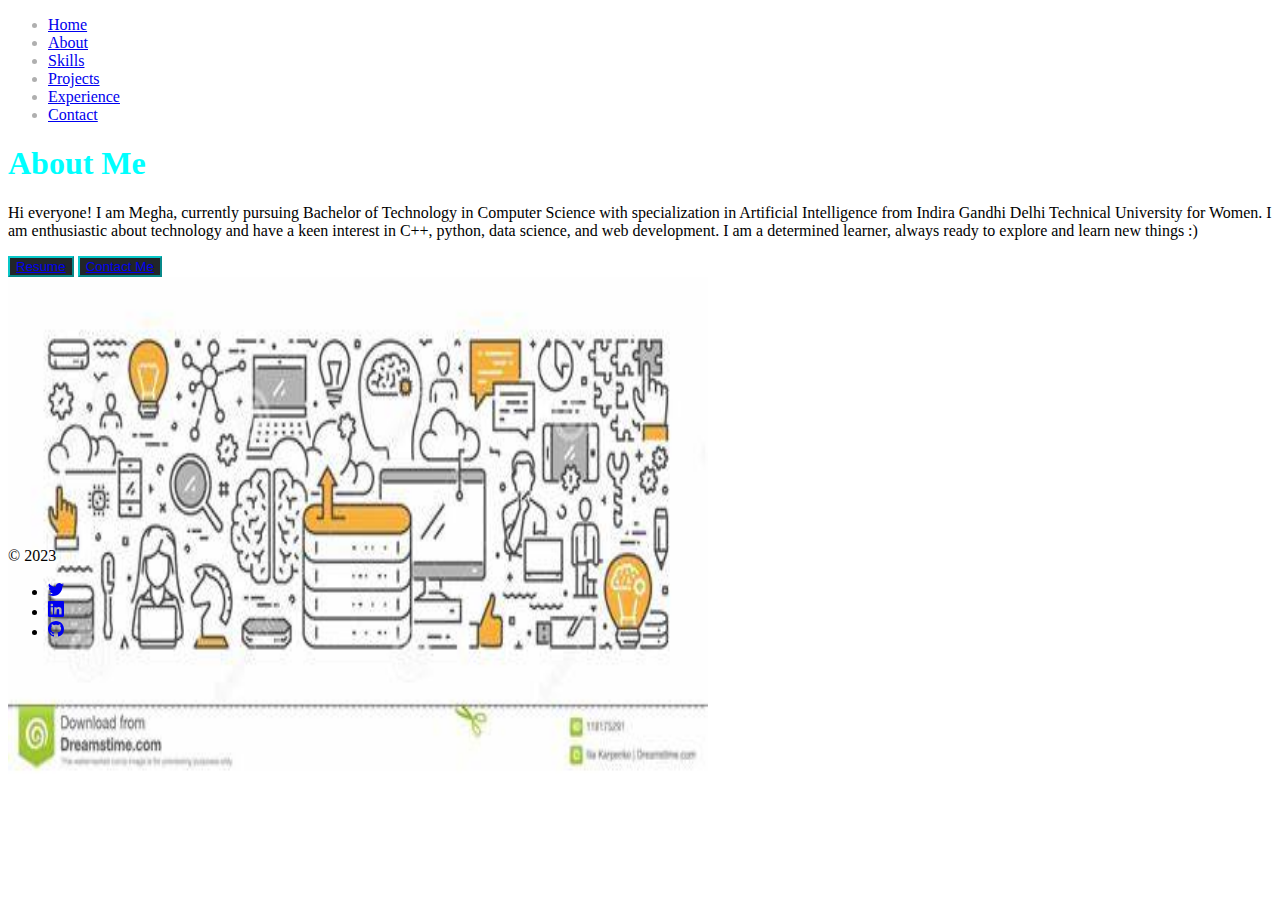
==== about.html @ b84f0236 "Add files via upload" ====
<!DOCTYPE html>
<html lang="en" data-bs-theme="dark">
<head>
    <meta charset="UTF-8">
    <meta name="viewport" content="width=device-width, initial-scale=1.0">
    <title>Portfolio | Megha Arora</title>
    <link href="https://cdn.jsdelivr.net/npm/bootstrap@5.3.0/dist/css/bootstrap.min.css" rel="stylesheet" integrity="sha384-9ndCyUaIbzAi2FUVXJi0CjmCapSmO7SnpJef0486qhLnuZ2cdeRhO02iuK6FUUVM" crossorigin="anonymous">
    <link rel="stylesheet" href="./style.css">
</head>
<body>
    
    <section id="navbar" class="navbar-custom">

        <div class="container">
            <header class="d-flex justify-content-center py-3">
              <ul class="nav nav-pills">
                <li class="nav-item navbar-text"><a href="./index.html" class="nav-link">Home</a></li>
                <li class="nav-item navbar-text"><a href="./about.html" class="nav-link">About</a></li>
                <li class="nav-item navbar-text"><a href="./skills.html" class="nav-link">Skills</a></li>
                <li class="nav-item navbar-text"><a href="./projects.html" class="nav-link">Projects</a></li>
                <li class="nav-item navbar-text"><a href="./experience.html" class="nav-link">Experience</a></li>
                <li class="nav-item navbar-text"><a href="./contact.html" class="nav-link">Contact</a></li>
              </ul>
            </header>
        </div>

    </section>

    <section id="about">

        <div class="px-4 pt-5 my-5 text-center">
            <h1 class="display-4 fw-bold text-body-emphasis">
              <span class="text-color-1">
                About Me
              </span>
            </h1>

            <div class="col-lg-8 mx-auto">
              <p class="lead mb-4">
                Hi everyone! I am Megha, currently pursuing Bachelor of Technology in Computer Science with specialization in Artificial Intelligence from Indira Gandhi Delhi Technical University for Women. I am enthusiastic about technology and have a keen interest in C++, python, data science, and web development. I am a determined learner, always ready to explore and learn new things :)
              </p>
              <div class="d-grid gap-2 d-sm-flex justify-content-sm-center mb-5">
                
                <button type="button" class="btn btn-primary btn-lg px-4 botton-hover">
                    <a href="https://drive.google.com/file/d/1XfIhWzcktigXRvPFNTQc0KBY2PpPONyY/view?usp=sharing" class="nav-link">Resume</a>
                </button>
                
                <button type="button" class="btn btn-primary btn-lg px-4 botton-hover">
                    <a href="./contact.html" class="nav-link">Contact Me</a>
                </button>
              </div>
            </div>
            <div class="overflow-hidden" style="max-height: 30vh;">
              <div class="container px-5">
                <img src="./images/about-image.jpeg" class="img-fluid border rounded-3 shadow-lg mb-4" alt="my-image" width="700" height="500" loading="lazy">
              </div>
            </div>
          </div>

    </section>

    <section id="footer">

        <div class="container">
          <footer class="d-flex flex-wrap justify-content-between align-items-center py-3 my-4 border-top">
            <div class="col-md-4 d-flex align-items-center">
              <span class="mb-3 mb-md-0 text-body-secondary">© 2023</span>
            </div>
        
            <ul class="nav col-md-4 justify-content-end list-unstyled d-flex">
              <li class="ms-3">
                <a class="text-body-secondary" href="https://twitter.com/MeghaaAroraa">
                  <svg xmlns="http://www.w3.org/2000/svg" width="16" height="16" fill="currentColor" class="bi bi-twitter" viewBox="0 0 16 16">
                    <path d="M5.026 15c6.038 0 9.341-5.003 9.341-9.334 0-.14 0-.282-.006-.422A6.685 6.685 0 0 0 16 3.542a6.658 6.658 0 0 1-1.889.518 3.301 3.301 0 0 0 1.447-1.817 6.533 6.533 0 0 1-2.087.793A3.286 3.286 0 0 0 7.875 6.03a9.325 9.325 0 0 1-6.767-3.429 3.289 3.289 0 0 0 1.018 4.382A3.323 3.323 0 0 1 .64 6.575v.045a3.288 3.288 0 0 0 2.632 3.218 3.203 3.203 0 0 1-.865.115 3.23 3.23 0 0 1-.614-.057 3.283 3.283 0 0 0 3.067 2.277A6.588 6.588 0 0 1 .78 13.58a6.32 6.32 0 0 1-.78-.045A9.344 9.344 0 0 0 5.026 15z"/>
                  </svg>
                </a>
              </li>
  
              <li class="ms-3">
                <a class="text-body-secondary" href="https://www.linkedin.com/in/meghaaroraa/">
                  <svg xmlns="http://www.w3.org/2000/svg" width="16" height="16" fill="currentColor" class="bi bi-linkedin" viewBox="0 0 16 16">
                    <path d="M0 1.146C0 .513.526 0 1.175 0h13.65C15.474 0 16 .513 16 1.146v13.708c0 .633-.526 1.146-1.175 1.146H1.175C.526 16 0 15.487 0 14.854V1.146zm4.943 12.248V6.169H2.542v7.225h2.401zm-1.2-8.212c.837 0 1.358-.554 1.358-1.248-.015-.709-.52-1.248-1.342-1.248-.822 0-1.359.54-1.359 1.248 0 .694.521 1.248 1.327 1.248h.016zm4.908 8.212V9.359c0-.216.016-.432.08-.586.173-.431.568-.878 1.232-.878.869 0 1.216.662 1.216 1.634v3.865h2.401V9.25c0-2.22-1.184-3.252-2.764-3.252-1.274 0-1.845.7-2.165 1.193v.025h-.016a5.54 5.54 0 0 1 .016-.025V6.169h-2.4c.03.678 0 7.225 0 7.225h2.4z"/>
                  </svg>
                </a>
              </li>
  
              <li class="ms-3">
                <a class="text-body-secondary" href="https://github.com/meghaaroraa">
                  <svg xmlns="http://www.w3.org/2000/svg" width="16" height="16" fill="currentColor" class="bi bi-github" viewBox="0 0 16 16">
                    <path d="M8 0C3.58 0 0 3.58 0 8c0 3.54 2.29 6.53 5.47 7.59.4.07.55-.17.55-.38 0-.19-.01-.82-.01-1.49-2.01.37-2.53-.49-2.69-.94-.09-.23-.48-.94-.82-1.13-.28-.15-.68-.52-.01-.53.63-.01 1.08.58 1.23.82.72 1.21 1.87.87 2.33.66.07-.52.28-.87.51-1.07-1.78-.2-3.64-.89-3.64-3.95 0-.87.31-1.59.82-2.15-.08-.2-.36-1.02.08-2.12 0 0 .67-.21 2.2.82.64-.18 1.32-.27 2-.27.68 0 1.36.09 2 .27 1.53-1.04 2.2-.82 2.2-.82.44 1.1.16 1.92.08 2.12.51.56.82 1.27.82 2.15 0 3.07-1.87 3.75-3.65 3.95.29.25.54.73.54 1.48 0 1.07-.01 1.93-.01 2.2 0 .21.15.46.55.38A8.012 8.012 0 0 0 16 8c0-4.42-3.58-8-8-8z"/>
                  </svg>
                </a>
              </li>
            </ul>
          </footer>
        </div>
  
      </section>

    <script src="https://cdn.jsdelivr.net/npm/bootstrap@5.3.0/dist/js/bootstrap.bundle.min.js" integrity="sha384-geWF76RCwLtnZ8qwWowPQNguL3RmwHVBC9FhGdlKrxdiJJigb/j/68SIy3Te4Bkz" crossorigin="anonymous"></script>
</body>
</html>
---- style.css ----
/* change the brand and text color */
.navbar-custom .navbar-brand,
.navbar-custom .navbar-text {
    color: #afafaf;
}

/* change the color of active or hovered links */
.navbar-custom .nav-item.active .nav-link,
.navbar-custom .nav-item:focus .nav-link,
.navbar-custom .nav-item:hover .nav-link {
    color: white;
}

.small-text{
    font-size: 20px;
    font-weight: lighter;
}

.text-color-1{
    color: aqua;
}

.btn-primary {
    color: #adb5bd;
    background-color: #212529;
    border-color: rgba(0, 255, 255, 0.75); /*set the color you want here*/
}
.btn-primary:hover, .btn-primary:focus, .btn-primary:active, .btn-primary.active, .open>.dropdown-toggle.btn-primary {
    color: #fff;
    background-color: rgba(0, 255, 255, 0.75);
    border-color: rgba(0, 255, 255, 0.75); /*set the color you want here*/
}
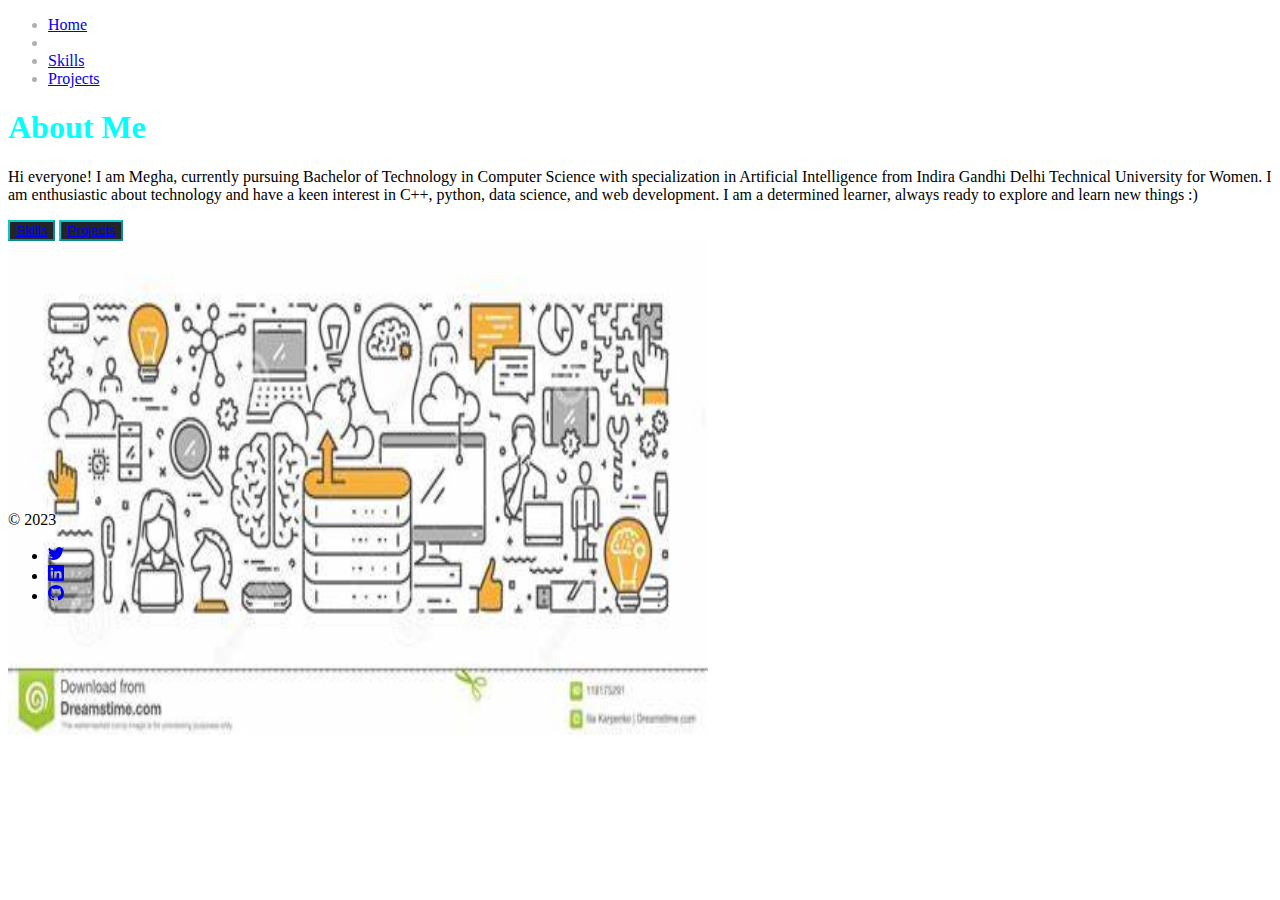
==== commit 3b0ae02f: "updates" ====
--- a/about.html
+++ b/about.html
@@ -1,102 +1,101 @@
-<!DOCTYPE html>
-<html lang="en" data-bs-theme="dark">
-<head>
-    <meta charset="UTF-8">
-    <meta name="viewport" content="width=device-width, initial-scale=1.0">
-    <title>Portfolio | Megha Arora</title>
-    <link href="https://cdn.jsdelivr.net/npm/bootstrap@5.3.0/dist/css/bootstrap.min.css" rel="stylesheet" integrity="sha384-9ndCyUaIbzAi2FUVXJi0CjmCapSmO7SnpJef0486qhLnuZ2cdeRhO02iuK6FUUVM" crossorigin="anonymous">
-    <link rel="stylesheet" href="./style.css">
-</head>
-<body>
-    
-    <section id="navbar" class="navbar-custom">
-
-        <div class="container">
-            <header class="d-flex justify-content-center py-3">
-              <ul class="nav nav-pills">
-                <li class="nav-item navbar-text"><a href="./index.html" class="nav-link">Home</a></li>
-                <li class="nav-item navbar-text"><a href="./about.html" class="nav-link">About</a></li>
-                <li class="nav-item navbar-text"><a href="./skills.html" class="nav-link">Skills</a></li>
-                <li class="nav-item navbar-text"><a href="./projects.html" class="nav-link">Projects</a></li>
-                <li class="nav-item navbar-text"><a href="./experience.html" class="nav-link">Experience</a></li>
-                <li class="nav-item navbar-text"><a href="./contact.html" class="nav-link">Contact</a></li>
-              </ul>
-            </header>
-        </div>
-
-    </section>
-
-    <section id="about">
-
-        <div class="px-4 pt-5 my-5 text-center">
-            <h1 class="display-4 fw-bold text-body-emphasis">
-              <span class="text-color-1">
-                About Me
-              </span>
-            </h1>
-
-            <div class="col-lg-8 mx-auto">
-              <p class="lead mb-4">
-                Hi everyone! I am Megha, currently pursuing Bachelor of Technology in Computer Science with specialization in Artificial Intelligence from Indira Gandhi Delhi Technical University for Women. I am enthusiastic about technology and have a keen interest in C++, python, data science, and web development. I am a determined learner, always ready to explore and learn new things :)
-              </p>
-              <div class="d-grid gap-2 d-sm-flex justify-content-sm-center mb-5">
-                
-                <button type="button" class="btn btn-primary btn-lg px-4 botton-hover">
-                    <a href="https://drive.google.com/file/d/1XfIhWzcktigXRvPFNTQc0KBY2PpPONyY/view?usp=sharing" class="nav-link">Resume</a>
-                </button>
-                
-                <button type="button" class="btn btn-primary btn-lg px-4 botton-hover">
-                    <a href="./contact.html" class="nav-link">Contact Me</a>
-                </button>
-              </div>
-            </div>
-            <div class="overflow-hidden" style="max-height: 30vh;">
-              <div class="container px-5">
-                <img src="./images/about-image.jpeg" class="img-fluid border rounded-3 shadow-lg mb-4" alt="my-image" width="700" height="500" loading="lazy">
-              </div>
-            </div>
-          </div>
-
-    </section>
-
-    <section id="footer">
-
-        <div class="container">
-          <footer class="d-flex flex-wrap justify-content-between align-items-center py-3 my-4 border-top">
-            <div class="col-md-4 d-flex align-items-center">
-              <span class="mb-3 mb-md-0 text-body-secondary">© 2023</span>
-            </div>
-        
-            <ul class="nav col-md-4 justify-content-end list-unstyled d-flex">
-              <li class="ms-3">
-                <a class="text-body-secondary" href="https://twitter.com/MeghaaAroraa">
-                  <svg xmlns="http://www.w3.org/2000/svg" width="16" height="16" fill="currentColor" class="bi bi-twitter" viewBox="0 0 16 16">
-                    <path d="M5.026 15c6.038 0 9.341-5.003 9.341-9.334 0-.14 0-.282-.006-.422A6.685 6.685 0 0 0 16 3.542a6.658 6.658 0 0 1-1.889.518 3.301 3.301 0 0 0 1.447-1.817 6.533 6.533 0 0 1-2.087.793A3.286 3.286 0 0 0 7.875 6.03a9.325 9.325 0 0 1-6.767-3.429 3.289 3.289 0 0 0 1.018 4.382A3.323 3.323 0 0 1 .64 6.575v.045a3.288 3.288 0 0 0 2.632 3.218 3.203 3.203 0 0 1-.865.115 3.23 3.23 0 0 1-.614-.057 3.283 3.283 0 0 0 3.067 2.277A6.588 6.588 0 0 1 .78 13.58a6.32 6.32 0 0 1-.78-.045A9.344 9.344 0 0 0 5.026 15z"/>
-                  </svg>
-                </a>
-              </li>
-  
-              <li class="ms-3">
-                <a class="text-body-secondary" href="https://www.linkedin.com/in/meghaaroraa/">
-                  <svg xmlns="http://www.w3.org/2000/svg" width="16" height="16" fill="currentColor" class="bi bi-linkedin" viewBox="0 0 16 16">
-                    <path d="M0 1.146C0 .513.526 0 1.175 0h13.65C15.474 0 16 .513 16 1.146v13.708c0 .633-.526 1.146-1.175 1.146H1.175C.526 16 0 15.487 0 14.854V1.146zm4.943 12.248V6.169H2.542v7.225h2.401zm-1.2-8.212c.837 0 1.358-.554 1.358-1.248-.015-.709-.52-1.248-1.342-1.248-.822 0-1.359.54-1.359 1.248 0 .694.521 1.248 1.327 1.248h.016zm4.908 8.212V9.359c0-.216.016-.432.08-.586.173-.431.568-.878 1.232-.878.869 0 1.216.662 1.216 1.634v3.865h2.401V9.25c0-2.22-1.184-3.252-2.764-3.252-1.274 0-1.845.7-2.165 1.193v.025h-.016a5.54 5.54 0 0 1 .016-.025V6.169h-2.4c.03.678 0 7.225 0 7.225h2.4z"/>
-                  </svg>
-                </a>
-              </li>
-  
-              <li class="ms-3">
-                <a class="text-body-secondary" href="https://github.com/meghaaroraa">
-                  <svg xmlns="http://www.w3.org/2000/svg" width="16" height="16" fill="currentColor" class="bi bi-github" viewBox="0 0 16 16">
-                    <path d="M8 0C3.58 0 0 3.58 0 8c0 3.54 2.29 6.53 5.47 7.59.4.07.55-.17.55-.38 0-.19-.01-.82-.01-1.49-2.01.37-2.53-.49-2.69-.94-.09-.23-.48-.94-.82-1.13-.28-.15-.68-.52-.01-.53.63-.01 1.08.58 1.23.82.72 1.21 1.87.87 2.33.66.07-.52.28-.87.51-1.07-1.78-.2-3.64-.89-3.64-3.95 0-.87.31-1.59.82-2.15-.08-.2-.36-1.02.08-2.12 0 0 .67-.21 2.2.82.64-.18 1.32-.27 2-.27.68 0 1.36.09 2 .27 1.53-1.04 2.2-.82 2.2-.82.44 1.1.16 1.92.08 2.12.51.56.82 1.27.82 2.15 0 3.07-1.87 3.75-3.65 3.95.29.25.54.73.54 1.48 0 1.07-.01 1.93-.01 2.2 0 .21.15.46.55.38A8.012 8.012 0 0 0 16 8c0-4.42-3.58-8-8-8z"/>
-                  </svg>
-                </a>
-              </li>
-            </ul>
-          </footer>
-        </div>
-  
-      </section>
-
-    <script src="https://cdn.jsdelivr.net/npm/bootstrap@5.3.0/dist/js/bootstrap.bundle.min.js" integrity="sha384-geWF76RCwLtnZ8qwWowPQNguL3RmwHVBC9FhGdlKrxdiJJigb/j/68SIy3Te4Bkz" crossorigin="anonymous"></script>
-</body>
+<!DOCTYPE html>
+<html lang="en" data-bs-theme="dark">
+<head>
+    <meta charset="UTF-8">
+    <meta name="viewport" content="width=device-width, initial-scale=1.0">
+    <title>Portfolio | Megha Arora</title>
+    <link href="https://cdn.jsdelivr.net/npm/bootstrap@5.3.0/dist/css/bootstrap.min.css" rel="stylesheet" integrity="sha384-9ndCyUaIbzAi2FUVXJi0CjmCapSmO7SnpJef0486qhLnuZ2cdeRhO02iuK6FUUVM" crossorigin="anonymous">
+    <link rel="stylesheet" href="./style.css">
+</head>
+<body>
+    
+    <section id="navbar" class="navbar-custom">
+
+        <div class="container">
+            <header class="d-flex justify-content-center py-3">
+              <ul class="nav nav-pills">
+                <li class="nav-item navbar-text"><a href="./index.html" class="nav-link">Home</a></li>
+                <li class="nav-item navbar-text active"><a href="./about.html" class="nav-link">About</a></li>
+                <li class="nav-item navbar-text"><a href="./skills.html" class="nav-link">Skills</a></li>
+                <li class="nav-item navbar-text"><a href="./projects.html" class="nav-link">Projects</a></li>
+              </ul>
+            </header>
+        </div>
+
+    </section>
+
+    <section id="about">
+
+        <div class="px-4 pt-5 my-5 text-center">
+            <h1 class="display-4 fw-bold text-body-emphasis">
+              <span class="text-color-1">
+                About Me
+              </span>
+            </h1>
+
+            <div class="col-lg-8 mx-auto">
+              <p class="lead mb-4">
+                Hi everyone! I am Megha, currently pursuing Bachelor of Technology in Computer Science with specialization in Artificial Intelligence from Indira Gandhi Delhi Technical University for Women. I am enthusiastic about technology and have a keen interest in C++, python, data science, and web development. I am a determined learner, always ready to explore and learn new things :)
+              </p>
+              <div class="d-grid gap-2 d-sm-flex justify-content-sm-center mb-5">
+                
+                <button type="button" class="btn btn-primary btn-lg px-4 botton-hover">
+                    <a href="./skills.html" class="nav-link">Skills</a>
+                </button>
+
+                <button type="button" class="btn btn-primary btn-lg px-4 botton-hover">
+                  <a href="./projects.html" class="nav-link">Projects</a>
+              </button>
+
+              </div>
+            </div>
+            <div class="overflow-hidden" style="max-height: 30vh;">
+              <div class="container px-5">
+                <img src="./images/about-image.jpeg" class="img-fluid border rounded-3 shadow-lg mb-4" alt="my-image" width="700" height="500" loading="lazy">
+              </div>
+            </div>
+          </div>
+
+    </section>
+
+    <section id="footer">
+
+        <div class="container">
+          <footer class="d-flex flex-wrap justify-content-between align-items-center py-3 my-4 border-top">
+            <div class="col-md-4 d-flex align-items-center">
+              <span class="mb-3 mb-md-0 text-body-secondary">© 2023</span>
+            </div>
+        
+            <ul class="nav col-md-4 justify-content-end list-unstyled d-flex">
+              <li class="ms-3">
+                <a class="text-body-secondary" href="https://twitter.com/MeghaaAroraa">
+                  <svg xmlns="http://www.w3.org/2000/svg" width="16" height="16" fill="currentColor" class="bi bi-twitter" viewBox="0 0 16 16">
+                    <path d="M5.026 15c6.038 0 9.341-5.003 9.341-9.334 0-.14 0-.282-.006-.422A6.685 6.685 0 0 0 16 3.542a6.658 6.658 0 0 1-1.889.518 3.301 3.301 0 0 0 1.447-1.817 6.533 6.533 0 0 1-2.087.793A3.286 3.286 0 0 0 7.875 6.03a9.325 9.325 0 0 1-6.767-3.429 3.289 3.289 0 0 0 1.018 4.382A3.323 3.323 0 0 1 .64 6.575v.045a3.288 3.288 0 0 0 2.632 3.218 3.203 3.203 0 0 1-.865.115 3.23 3.23 0 0 1-.614-.057 3.283 3.283 0 0 0 3.067 2.277A6.588 6.588 0 0 1 .78 13.58a6.32 6.32 0 0 1-.78-.045A9.344 9.344 0 0 0 5.026 15z"/>
+                  </svg>
+                </a>
+              </li>
+  
+              <li class="ms-3">
+                <a class="text-body-secondary" href="https://www.linkedin.com/in/meghaaroraa/">
+                  <svg xmlns="http://www.w3.org/2000/svg" width="16" height="16" fill="currentColor" class="bi bi-linkedin" viewBox="0 0 16 16">
+                    <path d="M0 1.146C0 .513.526 0 1.175 0h13.65C15.474 0 16 .513 16 1.146v13.708c0 .633-.526 1.146-1.175 1.146H1.175C.526 16 0 15.487 0 14.854V1.146zm4.943 12.248V6.169H2.542v7.225h2.401zm-1.2-8.212c.837 0 1.358-.554 1.358-1.248-.015-.709-.52-1.248-1.342-1.248-.822 0-1.359.54-1.359 1.248 0 .694.521 1.248 1.327 1.248h.016zm4.908 8.212V9.359c0-.216.016-.432.08-.586.173-.431.568-.878 1.232-.878.869 0 1.216.662 1.216 1.634v3.865h2.401V9.25c0-2.22-1.184-3.252-2.764-3.252-1.274 0-1.845.7-2.165 1.193v.025h-.016a5.54 5.54 0 0 1 .016-.025V6.169h-2.4c.03.678 0 7.225 0 7.225h2.4z"/>
+                  </svg>
+                </a>
+              </li>
+  
+              <li class="ms-3">
+                <a class="text-body-secondary" href="https://github.com/meghaaroraa">
+                  <svg xmlns="http://www.w3.org/2000/svg" width="16" height="16" fill="currentColor" class="bi bi-github" viewBox="0 0 16 16">
+                    <path d="M8 0C3.58 0 0 3.58 0 8c0 3.54 2.29 6.53 5.47 7.59.4.07.55-.17.55-.38 0-.19-.01-.82-.01-1.49-2.01.37-2.53-.49-2.69-.94-.09-.23-.48-.94-.82-1.13-.28-.15-.68-.52-.01-.53.63-.01 1.08.58 1.23.82.72 1.21 1.87.87 2.33.66.07-.52.28-.87.51-1.07-1.78-.2-3.64-.89-3.64-3.95 0-.87.31-1.59.82-2.15-.08-.2-.36-1.02.08-2.12 0 0 .67-.21 2.2.82.64-.18 1.32-.27 2-.27.68 0 1.36.09 2 .27 1.53-1.04 2.2-.82 2.2-.82.44 1.1.16 1.92.08 2.12.51.56.82 1.27.82 2.15 0 3.07-1.87 3.75-3.65 3.95.29.25.54.73.54 1.48 0 1.07-.01 1.93-.01 2.2 0 .21.15.46.55.38A8.012 8.012 0 0 0 16 8c0-4.42-3.58-8-8-8z"/>
+                  </svg>
+                </a>
+              </li>
+            </ul>
+          </footer>
+        </div>
+  
+      </section>
+
+    <script src="https://cdn.jsdelivr.net/npm/bootstrap@5.3.0/dist/js/bootstrap.bundle.min.js" integrity="sha384-geWF76RCwLtnZ8qwWowPQNguL3RmwHVBC9FhGdlKrxdiJJigb/j/68SIy3Te4Bkz" crossorigin="anonymous"></script>
+</body>
 </html>--- a/style.css
+++ b/style.css
@@ -1,32 +1,32 @@
-/* change the brand and text color */
-.navbar-custom .navbar-brand,
-.navbar-custom .navbar-text {
-    color: #afafaf;
-}
-
-/* change the color of active or hovered links */
-.navbar-custom .nav-item.active .nav-link,
-.navbar-custom .nav-item:focus .nav-link,
-.navbar-custom .nav-item:hover .nav-link {
-    color: white;
-}
-
-.small-text{
-    font-size: 20px;
-    font-weight: lighter;
-}
-
-.text-color-1{
-    color: aqua;
-}
-
-.btn-primary {
-    color: #adb5bd;
-    background-color: #212529;
-    border-color: rgba(0, 255, 255, 0.75); /*set the color you want here*/
-}
-.btn-primary:hover, .btn-primary:focus, .btn-primary:active, .btn-primary.active, .open>.dropdown-toggle.btn-primary {
-    color: #fff;
-    background-color: rgba(0, 255, 255, 0.75);
-    border-color: rgba(0, 255, 255, 0.75); /*set the color you want here*/
+/* change the brand and text color */
+.navbar-custom .navbar-brand,
+.navbar-custom .navbar-text {
+    color: #afafaf;
+}
+
+/* change the color of active or hovered links */
+.navbar-custom .nav-item.active .nav-link,
+.navbar-custom .nav-item:focus .nav-link,
+.navbar-custom .nav-item:hover .nav-link {
+    color: white;
+}
+
+.small-text{
+    font-size: 20px;
+    font-weight: lighter;
+}
+
+.text-color-1{
+    color: aqua;
+}
+
+.btn-primary {
+    color: #adb5bd;
+    background-color: #212529;
+    border-color: rgba(0, 255, 255, 0.75); /*set the color you want here*/
+}
+.btn-primary:hover, .btn-primary:focus, .btn-primary:active, .btn-primary.active, .open>.dropdown-toggle.btn-primary {
+    color: #fff;
+    background-color: rgba(0, 255, 255, 0.75);
+    border-color: rgba(0, 255, 255, 0.75); /*set the color you want here*/
 }